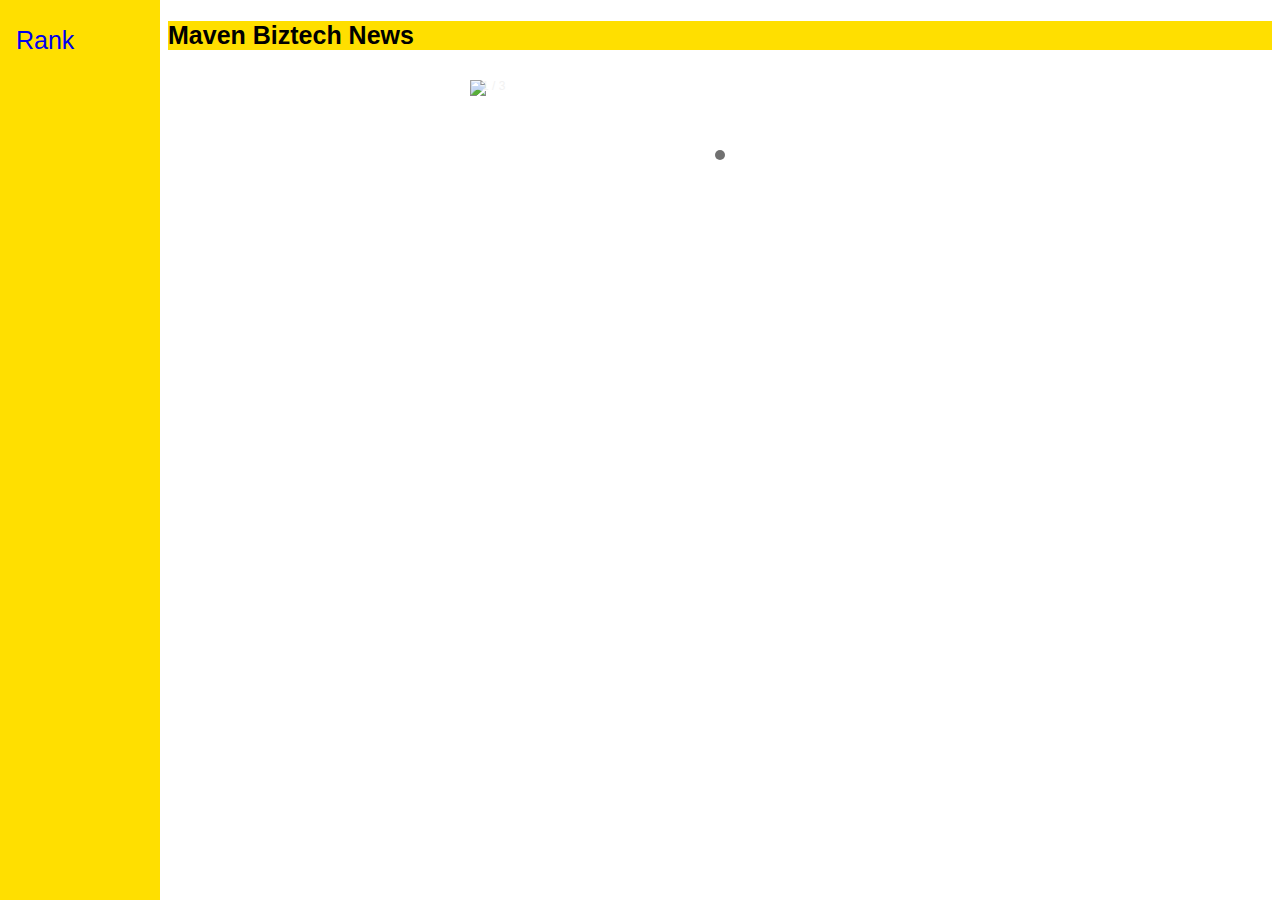
==== index.html @ 1071d1c7 "Update index.html" ====
<!DOCTYPE html>
<html>
<head>
<meta name="viewport" content="width=device-width, initial-scale=1">
<style>
* {box-sizing: border-box;}
body {font-family: Verdana, sans-serif;}
.mySlides {display: none;}
img {vertical-align: middle;}

/* Slideshow container */
.slideshow-container {
  max-width: 500px;

  position: relative;
  margin: auto;
}

h2{

  font-size: 25px;
  background-color:#FFDF00;

}
/* Caption text */
.text {
  color: #f2f2f2;
  font-size: 15px;
  padding: 8px 12px;
  position: absolute;
  bottom: 8px;
  width: 100%;
  text-align: center;
}

/* Number text (1/3 etc) */
.numbertext {
  color: #f2f2f2;
  font-size: 12px;
  padding: 8px 12px;
  position: absolute;
  top: 0;
}

/* The dots/bullets/indicators */
.dot {
  height: 10px;
  width: 10px;
  margin: 0 2px;
  background-color: #bbb;
  border-radius: 50%;
  display: inline-block;
  transition: background-color 0.6s ease;
}

.active {
  background-color: #717171;
}

/* Fading animation */
.fade {
  animation-name: fade;
  animation-duration: 1.5s;
}

@keyframes fade {
  from {opacity: .4}
  to {opacity: 1}
}

/* On smaller screens, decrease text size */
@media only screen and (max-width: 300px) {
  .text {font-size: 11px}
}


.sidenav {
  height: 100%;
  width: 160px;
  position: fixed;
  z-index: 1;
  top: 0;
  left: 0;
  background-color: #FFDF00;
  overflow-x: hidden;
  padding-top: 20px;
}

.sidenav a {
  padding: 6px 8px 6px 16px;
  text-decoration: none;
  font-size: 25px;
  color: ;
  display: block;
}

.sidenav a:hover {
  color: #f1f1f1;
}

.main {
  margin-left: 160px; /* Same as the width of the sidenav */
  font-size: 28px; /* Increased text to enable scrolling */
  padding: 0px 0px;
}

@media screen and (max-height: 450px) {
  .sidenav {padding-top: 15px;}
  .sidenav a {font-size: 18px;}
}

</style>
</head>
<body>
  <div class="sidenav">
    <a href="https://docs.google.com/spreadsheets/d/10vCi6eglRGU2YPIiHN4y4CZwWs2-P7z2OSydcoCVFj8/gviz/tq?tqx=out:html&tq&">Rank</a>

  </div>

<div class="main">

<h2>Maven Biztech News</h2>
  <div class="slideshow-container">

  <div class="mySlides fade">
    <div class="numbertext">1 / 3</div>
    <img src="logo_gif.gif" style="width:100%;border-radius:2%;">
    <div class="text"></div>
  </div>





</div>
<br>

<div style="text-align:center">
  <span class="dot"></span>



</div>

</div>

<script>
let slideIndex = 0;
showSlides();

function showSlides() {
  let i;
  let slides = document.getElementsByClassName("mySlides");
  let dots = document.getElementsByClassName("dot");
  for (i = 0; i < slides.length; i++) {
    slides[i].style.display = "none";
  }
  slideIndex++;
  if (slideIndex > slides.length) {slideIndex = 1}
  for (i = 0; i < dots.length; i++) {
    dots[i].className = dots[i].className.replace(" active", "");
  }
  slides[slideIndex-1].style.display = "block";
  dots[slideIndex-1].className += " active";
  setTimeout(showSlides, 8000); // Change image every 2 seconds
}
</script>

</body>
</html>
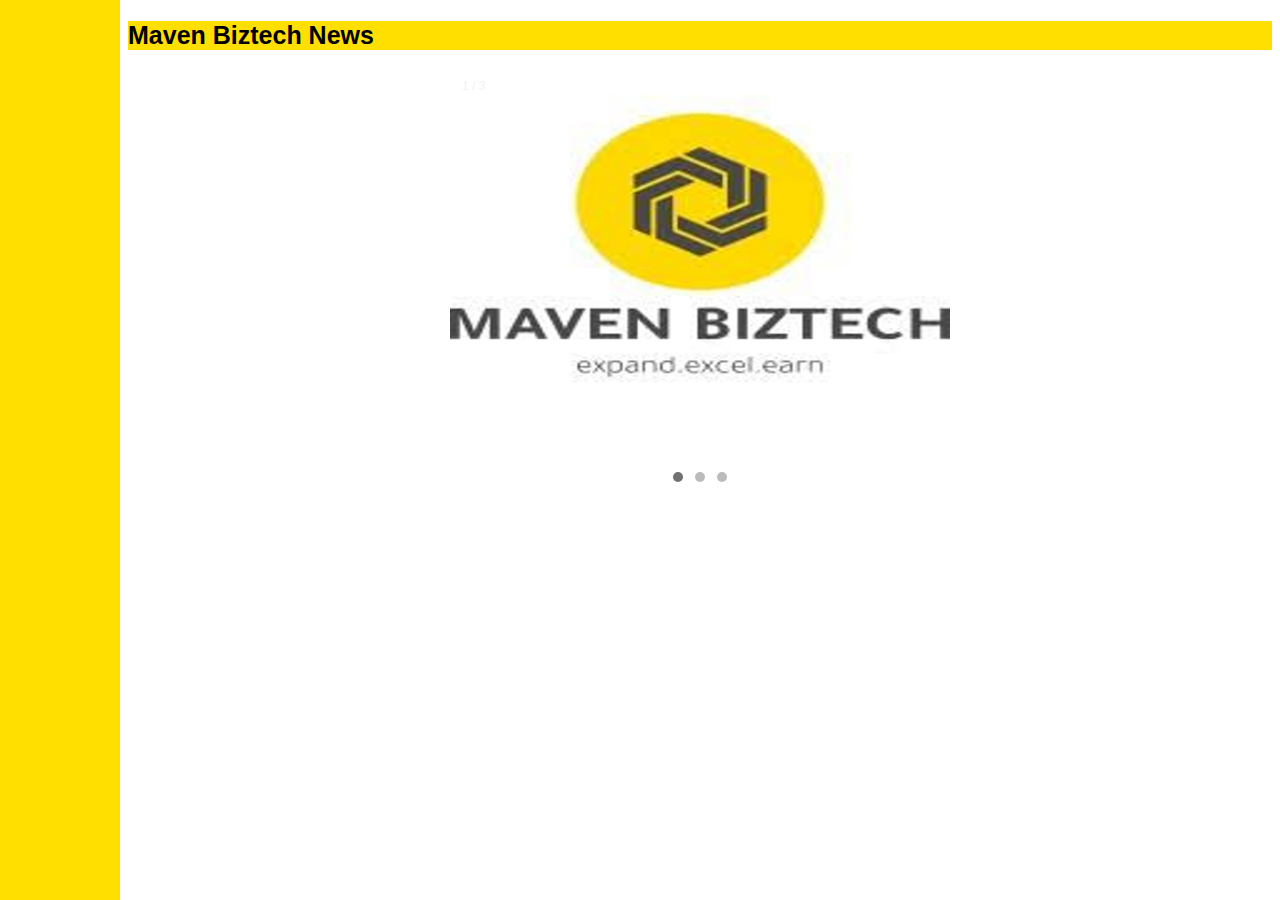
==== commit 966898a9: "Add files via upload" ====
--- a/index.html
+++ b/index.html
@@ -1,170 +1,190 @@
-<!DOCTYPE html>
-<html>
-<head>
-<meta name="viewport" content="width=device-width, initial-scale=1">
-<style>
-* {box-sizing: border-box;}
-body {font-family: Verdana, sans-serif;}
-.mySlides {display: none;}
-img {vertical-align: middle;}
-
-/* Slideshow container */
-.slideshow-container {
-  max-width: 500px;
-
-  position: relative;
-  margin: auto;
-}
-
-h2{
-
-  font-size: 25px;
-  background-color:#FFDF00;
-
-}
-/* Caption text */
-.text {
-  color: #f2f2f2;
-  font-size: 15px;
-  padding: 8px 12px;
-  position: absolute;
-  bottom: 8px;
-  width: 100%;
-  text-align: center;
-}
-
-/* Number text (1/3 etc) */
-.numbertext {
-  color: #f2f2f2;
-  font-size: 12px;
-  padding: 8px 12px;
-  position: absolute;
-  top: 0;
-}
-
-/* The dots/bullets/indicators */
-.dot {
-  height: 10px;
-  width: 10px;
-  margin: 0 2px;
-  background-color: #bbb;
-  border-radius: 50%;
-  display: inline-block;
-  transition: background-color 0.6s ease;
-}
-
-.active {
-  background-color: #717171;
-}
-
-/* Fading animation */
-.fade {
-  animation-name: fade;
-  animation-duration: 1.5s;
-}
-
-@keyframes fade {
-  from {opacity: .4}
-  to {opacity: 1}
-}
-
-/* On smaller screens, decrease text size */
-@media only screen and (max-width: 300px) {
-  .text {font-size: 11px}
-}
-
-
-.sidenav {
-  height: 100%;
-  width: 160px;
-  position: fixed;
-  z-index: 1;
-  top: 0;
-  left: 0;
-  background-color: #FFDF00;
-  overflow-x: hidden;
-  padding-top: 20px;
-}
-
-.sidenav a {
-  padding: 6px 8px 6px 16px;
-  text-decoration: none;
-  font-size: 25px;
-  color: ;
-  display: block;
-}
-
-.sidenav a:hover {
-  color: #f1f1f1;
-}
-
-.main {
-  margin-left: 160px; /* Same as the width of the sidenav */
-  font-size: 28px; /* Increased text to enable scrolling */
-  padding: 0px 0px;
-}
-
-@media screen and (max-height: 450px) {
-  .sidenav {padding-top: 15px;}
-  .sidenav a {font-size: 18px;}
-}
-
-</style>
-</head>
-<body>
-  <div class="sidenav">
-    <a href="https://docs.google.com/spreadsheets/d/10vCi6eglRGU2YPIiHN4y4CZwWs2-P7z2OSydcoCVFj8/gviz/tq?tqx=out:html&tq&">Rank</a>
-
-  </div>
-
-<div class="main">
-
-<h2>Maven Biztech News</h2>
-  <div class="slideshow-container">
-
-  <div class="mySlides fade">
-    <div class="numbertext">1 / 3</div>
-    <img src="logo_gif.gif" style="width:100%;border-radius:2%;">
-    <div class="text"></div>
-  </div>
-
-
-
-
-
-</div>
-<br>
-
-<div style="text-align:center">
-  <span class="dot"></span>
-
-
-
-</div>
-
-</div>
-
-<script>
-let slideIndex = 0;
-showSlides();
-
-function showSlides() {
-  let i;
-  let slides = document.getElementsByClassName("mySlides");
-  let dots = document.getElementsByClassName("dot");
-  for (i = 0; i < slides.length; i++) {
-    slides[i].style.display = "none";
-  }
-  slideIndex++;
-  if (slideIndex > slides.length) {slideIndex = 1}
-  for (i = 0; i < dots.length; i++) {
-    dots[i].className = dots[i].className.replace(" active", "");
-  }
-  slides[slideIndex-1].style.display = "block";
-  dots[slideIndex-1].className += " active";
-  setTimeout(showSlides, 8000); // Change image every 2 seconds
-}
-</script>
-
-</body>
-</html>
+<!DOCTYPE html>
+<html>
+<head>
+  <!-- CSS only -->
+  <!-- JavaScript Bundle with Popper -->
+  <script src="https://cdn.jsdelivr.net/npm/bootstrap@5.2.3/dist/js/bootstrap.bundle.min.js" integrity="sha384-kenU1KFdBIe4zVF0s0G1M5b4hcpxyD9F7jL+jjXkk+Q2h455rYXK/7HAuoJl+0I4" crossorigin="anonymous"></script>
+<meta name="viewport" content="width=device-width, initial-scale=1">
+<style>
+* {box-sizing: border-box;}
+body {font-family: Verdana, sans-serif;}
+.mySlides {display: none;}
+img {vertical-align: middle;}
+
+/* Slideshow container */
+.slideshow-container {
+  max-width: 500px;
+
+  position: relative;
+  margin: auto;
+}
+
+h2{
+
+  font-size: 25px;
+  background-color:#FFDF00;
+
+}
+/* Caption text */
+.text {
+  color: #f2f2f2;
+  font-size: 15px;
+  padding: 8px 12px;
+  position: absolute;
+  bottom: 8px;
+  width: 100%;
+  text-align: center;
+}
+
+/* Number text (1/3 etc) */
+.numbertext {
+  color: #f2f2f2;
+  font-size: 12px;
+  padding: 8px 12px;
+  position: absolute;
+  top: 0;
+}
+
+/* The dots/bullets/indicators */
+.dot {
+  height: 10px;
+  width: 10px;
+  margin: 0 2px;
+  background-color: #bbb;
+  border-radius: 50%;
+  display: inline-block;
+  transition: background-color 0.6s ease;
+}
+
+.active {
+  background-color: #717171;
+}
+
+/* Fading animation */
+.fade {
+  animation-name: fade;
+  animation-duration: 1.5s;
+}
+
+@keyframes fade {
+  from {opacity: .4}
+  to {opacity: 1}
+}
+
+/* On smaller screens, decrease text size */
+@media only screen and (max-width: 300px) {
+  .text {font-size: 11px}
+}
+
+
+.sidenav {
+  height: 100%;
+  width: 120px;
+  position: fixed;
+  z-index: 1;
+  top: 0;
+  left: 0;
+  background-color: #FFDF00;
+  overflow-x: hidden;
+  padding-top: 20px;
+}
+
+.sidenav a {
+  padding: 6px 8px 6px 16px;
+  text-decoration: none;
+  font-size: 25px;
+  color: ;
+  display: block;
+}
+
+.sidenav a:hover {
+  color: #f1f1f1;
+}
+
+.main {
+  margin-left: 120px; /* Same as the width of the sidenav */
+  font-size: 28px; /* Increased text to enable scrolling */
+  padding: 0px 0px;
+}
+
+@media screen and (max-height: 450px) {
+  .sidenav {padding-top: 15px;}
+  .sidenav a {font-size: 18px;}
+}
+
+</style>
+</head>
+<body>
+  <div class="sidenav">
+    <a></a>
+    <a></a>
+
+  </div>
+
+<div class="main">
+
+<h2>Maven Biztech News</h2>
+  <div class="slideshow-container">
+
+  <div class="mySlides fade">
+    <div class="numbertext">1 / 3</div>
+    <img src="logo.jpg" style="width:100%;border-radius:2%;">
+    <div class="text"></div>
+  </div>
+
+  <div class="mySlides fade">
+    <div class="numbertext">1 / 3</div>
+    <img src="slide1.jpg" style="width:100%;border-radius:2%;">
+    <div class="text"></div>
+  </div>
+
+  <div class="mySlides fade">
+    <div class="numbertext">1 / 3</div>
+    <img src="slide2.jpg" style="width:100%;border-radius:2%;">
+    <div class="text"></div>
+  </div>
+
+
+
+
+
+
+</div>
+<br>
+
+<div style="text-align:center">
+  <span class="dot"></span>
+  <span class="dot"></span>
+  <span class="dot"></span>
+
+
+
+
+</div>
+
+</div>
+
+<script>
+let slideIndex = 0;
+showSlides();
+
+function showSlides() {
+  let i;
+  let slides = document.getElementsByClassName("mySlides");
+  let dots = document.getElementsByClassName("dot");
+  for (i = 0; i < slides.length; i++) {
+    slides[i].style.display = "none";
+  }
+  slideIndex++;
+  if (slideIndex > slides.length) {slideIndex = 1}
+  for (i = 0; i < dots.length; i++) {
+    dots[i].className = dots[i].className.replace(" active", "");
+  }
+  slides[slideIndex-1].style.display = "block";
+  dots[slideIndex-1].className += " active";
+  setTimeout(showSlides, 8000); // Change image every 2 seconds
+}
+</script>
+
+</body>
+</html>
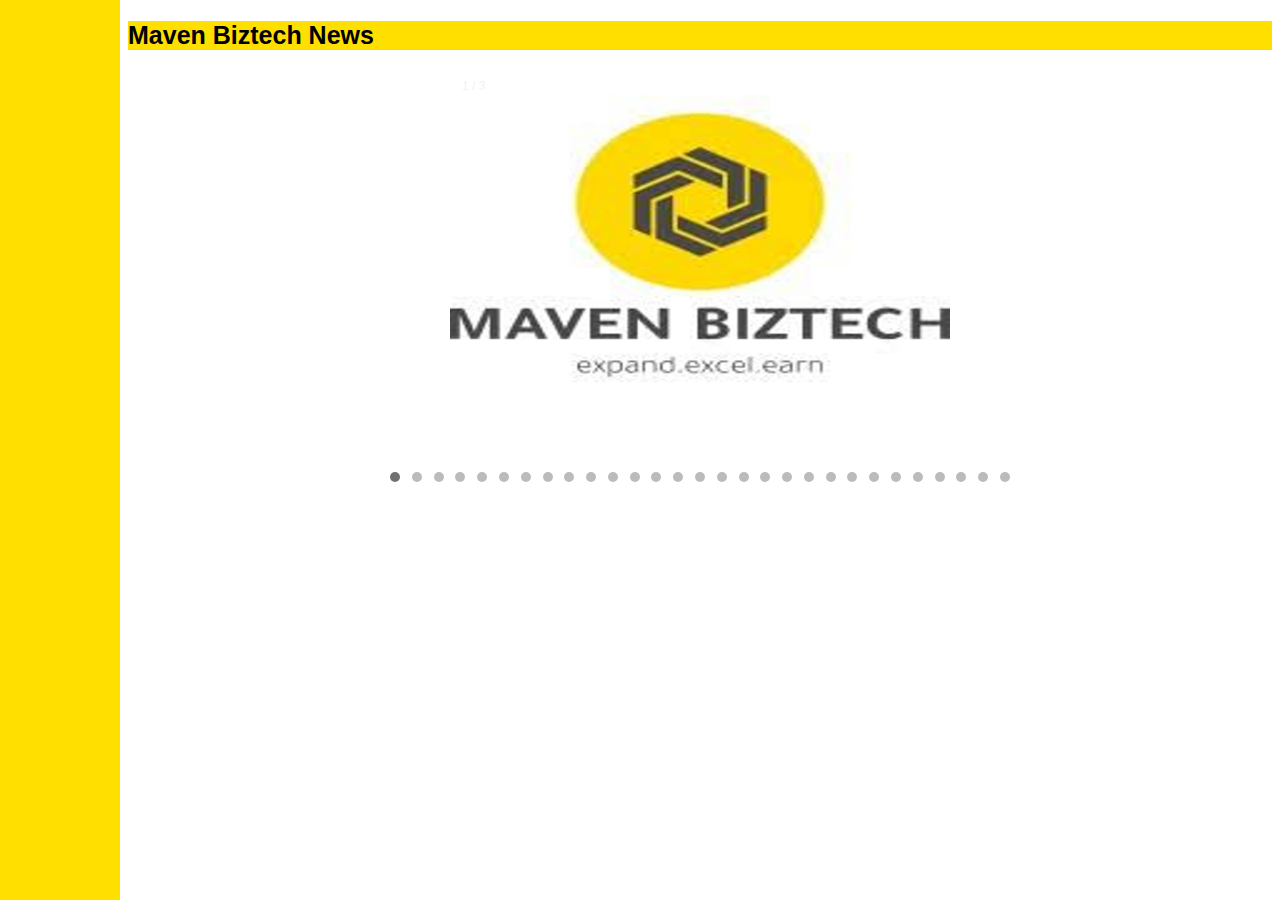
==== commit 64983ad3: "Add files via upload" ====
--- a/index.html
+++ b/index.html
@@ -134,6 +134,162 @@
 
   <div class="mySlides fade">
     <div class="numbertext">1 / 3</div>
+    <img src="1.jpg" style="width:100%;border-radius:2%;">
+    <div class="text"></div>
+  </div>
+
+  <div class="mySlides fade">
+    <div class="numbertext">1 / 3</div>
+    <img src="2.jpg" style="width:100%;border-radius:2%;">
+    <div class="text"></div>
+  </div>
+
+  <div class="mySlides fade">
+    <div class="numbertext">1 / 3</div>
+    <img src="3.jpg" style="width:100%;border-radius:2%;">
+    <div class="text"></div>
+  </div>
+
+  <div class="mySlides fade">
+    <div class="numbertext">1 / 3</div>
+    <img src="4.jpg" style="width:100%;border-radius:2%;">
+    <div class="text"></div>
+  </div>
+
+  <div class="mySlides fade">
+    <div class="numbertext">1 / 3</div>
+    <img src="5.jpg" style="width:100%;border-radius:2%;">
+    <div class="text"></div>
+  </div>
+
+  <div class="mySlides fade">
+    <div class="numbertext">1 / 3</div>
+    <img src="6.jpg" style="width:100%;border-radius:2%;">
+    <div class="text"></div>
+  </div>
+
+  <div class="mySlides fade">
+    <div class="numbertext">1 / 3</div>
+    <img src="7.jpg" style="width:100%;border-radius:2%;">
+    <div class="text"></div>
+  </div>
+
+  <div class="mySlides fade">
+    <div class="numbertext">1 / 3</div>
+    <img src="8.jpg" style="width:100%;border-radius:2%;">
+    <div class="text"></div>
+  </div>
+
+  <div class="mySlides fade">
+    <div class="numbertext">1 / 3</div>
+    <img src="9.jpg" style="width:100%;border-radius:2%;">
+    <div class="text"></div>
+  </div>
+
+  <div class="mySlides fade">
+    <div class="numbertext">1 / 3</div>
+    <img src="10.jpg" style="width:100%;border-radius:2%;">
+    <div class="text"></div>
+  </div>
+
+  <div class="mySlides fade">
+    <div class="numbertext">1 / 3</div>
+    <img src="11.jpg" style="width:100%;border-radius:2%;">
+    <div class="text"></div>
+  </div>
+
+  <div class="mySlides fade">
+    <div class="numbertext">1 / 3</div>
+    <img src="12.jpg" style="width:100%;border-radius:2%;">
+    <div class="text"></div>
+  </div>
+
+  <div class="mySlides fade">
+    <div class="numbertext">1 / 3</div>
+    <img src="13.jpg" style="width:100%;border-radius:2%;">
+    <div class="text"></div>
+  </div>
+
+  <div class="mySlides fade">
+    <div class="numbertext">1 / 3</div>
+    <img src="14.jpg" style="width:100%;border-radius:2%;">
+    <div class="text"></div>
+  </div>
+
+  <div class="mySlides fade">
+    <div class="numbertext">1 / 3</div>
+    <img src="15.jpg" style="width:100%;border-radius:2%;">
+    <div class="text"></div>
+  </div>
+
+  <div class="mySlides fade">
+    <div class="numbertext">1 / 3</div>
+    <img src="16.jpg" style="width:100%;border-radius:2%;">
+    <div class="text"></div>
+  </div>
+
+  <div class="mySlides fade">
+    <div class="numbertext">1 / 3</div>
+    <img src="17.jpg" style="width:100%;border-radius:2%;">
+    <div class="text"></div>
+  </div>
+
+  <div class="mySlides fade">
+    <div class="numbertext">1 / 3</div>
+    <img src="18.jpg" style="width:100%;border-radius:2%;">
+    <div class="text"></div>
+  </div>
+
+  <div class="mySlides fade">
+    <div class="numbertext">1 / 3</div>
+    <img src="19.jpg" style="width:100%;border-radius:2%;">
+    <div class="text"></div>
+  </div>
+
+  <div class="mySlides fade">
+    <div class="numbertext">1 / 3</div>
+    <img src="20.jpg" style="width:100%;border-radius:2%;">
+    <div class="text"></div>
+  </div>
+
+  <div class="mySlides fade">
+    <div class="numbertext">1 / 3</div>
+    <img src="21.jpg" style="width:100%;border-radius:2%;">
+    <div class="text"></div>
+  </div>
+
+  <div class="mySlides fade">
+    <div class="numbertext">1 / 3</div>
+    <img src="22.jpg" style="width:100%;border-radius:2%;">
+    <div class="text"></div>
+  </div>
+
+  <div class="mySlides fade">
+    <div class="numbertext">1 / 3</div>
+    <img src="23.jpg" style="width:100%;border-radius:2%;">
+    <div class="text"></div>
+  </div>
+
+  <div class="mySlides fade">
+    <div class="numbertext">1 / 3</div>
+    <img src="24.jpg" style="width:100%;border-radius:2%;">
+    <div class="text"></div>
+  </div>
+
+  <div class="mySlides fade">
+    <div class="numbertext">1 / 3</div>
+    <img src="25.jpg" style="width:100%;border-radius:2%;">
+    <div class="text"></div>
+  </div>
+
+  <div class="mySlides fade">
+    <div class="numbertext">1 / 3</div>
+    <img src="26.jpg" style="width:100%;border-radius:2%;">
+    <div class="text"></div>
+  </div>
+
+  <div class="mySlides fade">
+    <div class="numbertext">1 / 3</div>
     <img src="slide1.jpg" style="width:100%;border-radius:2%;">
     <div class="text"></div>
   </div>
@@ -156,8 +312,32 @@
   <span class="dot"></span>
   <span class="dot"></span>
   <span class="dot"></span>
-
-
+  <span class="dot"></span>
+  <span class="dot"></span>
+  <span class="dot"></span>
+  <span class="dot"></span>
+  <span class="dot"></span>
+  <span class="dot"></span>
+  <span class="dot"></span>
+  <span class="dot"></span>
+<span class="dot"></span>
+<span class="dot"></span>
+<span class="dot"></span>
+<span class="dot"></span>
+<span class="dot"></span>
+<span class="dot"></span>
+<span class="dot"></span>
+<span class="dot"></span>
+<span class="dot"></span>
+<span class="dot"></span>
+<span class="dot"></span>
+<span class="dot"></span>
+<span class="dot"></span>
+<span class="dot"></span>
+<span class="dot"></span>
+<span class="dot"></span>
+<span class="dot"></span>
+<span class="dot"></span>
 
 
 </div>
@@ -182,7 +362,7 @@
   }
   slides[slideIndex-1].style.display = "block";
   dots[slideIndex-1].className += " active";
-  setTimeout(showSlides, 8000); // Change image every 2 seconds
+  setTimeout(showSlides, 5000); // Change image every 2 seconds
 }
 </script>
 
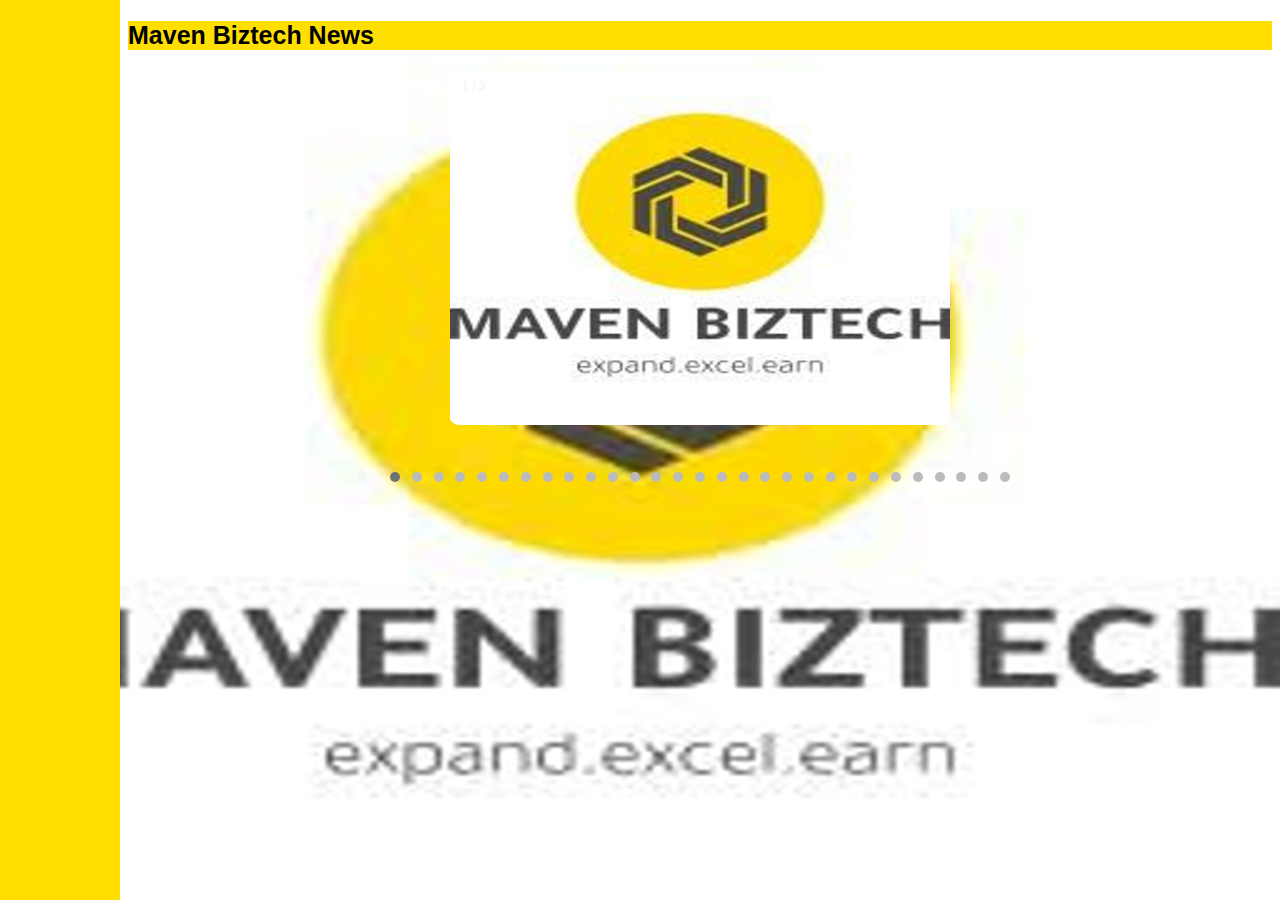
==== commit d000e47b: "Add files via upload" ====
--- a/index.html
+++ b/index.html
@@ -6,8 +6,20 @@
   <script src="https://cdn.jsdelivr.net/npm/bootstrap@5.2.3/dist/js/bootstrap.bundle.min.js" integrity="sha384-kenU1KFdBIe4zVF0s0G1M5b4hcpxyD9F7jL+jjXkk+Q2h455rYXK/7HAuoJl+0I4" crossorigin="anonymous"></script>
 <meta name="viewport" content="width=device-width, initial-scale=1">
 <style>
+body {
+ background-image: url("logo.jpg");
+ background-color: #cccccc;
+ background-position: top;
+ background-size: margin-left: 120px;
+  background-repeat: no-repeat;
+
+  background-size: cover;
+  position: relative;
+}
+
 * {box-sizing: border-box;}
 body {font-family: Verdana, sans-serif;}
+
 .mySlides {display: none;}
 img {vertical-align: middle;}
 
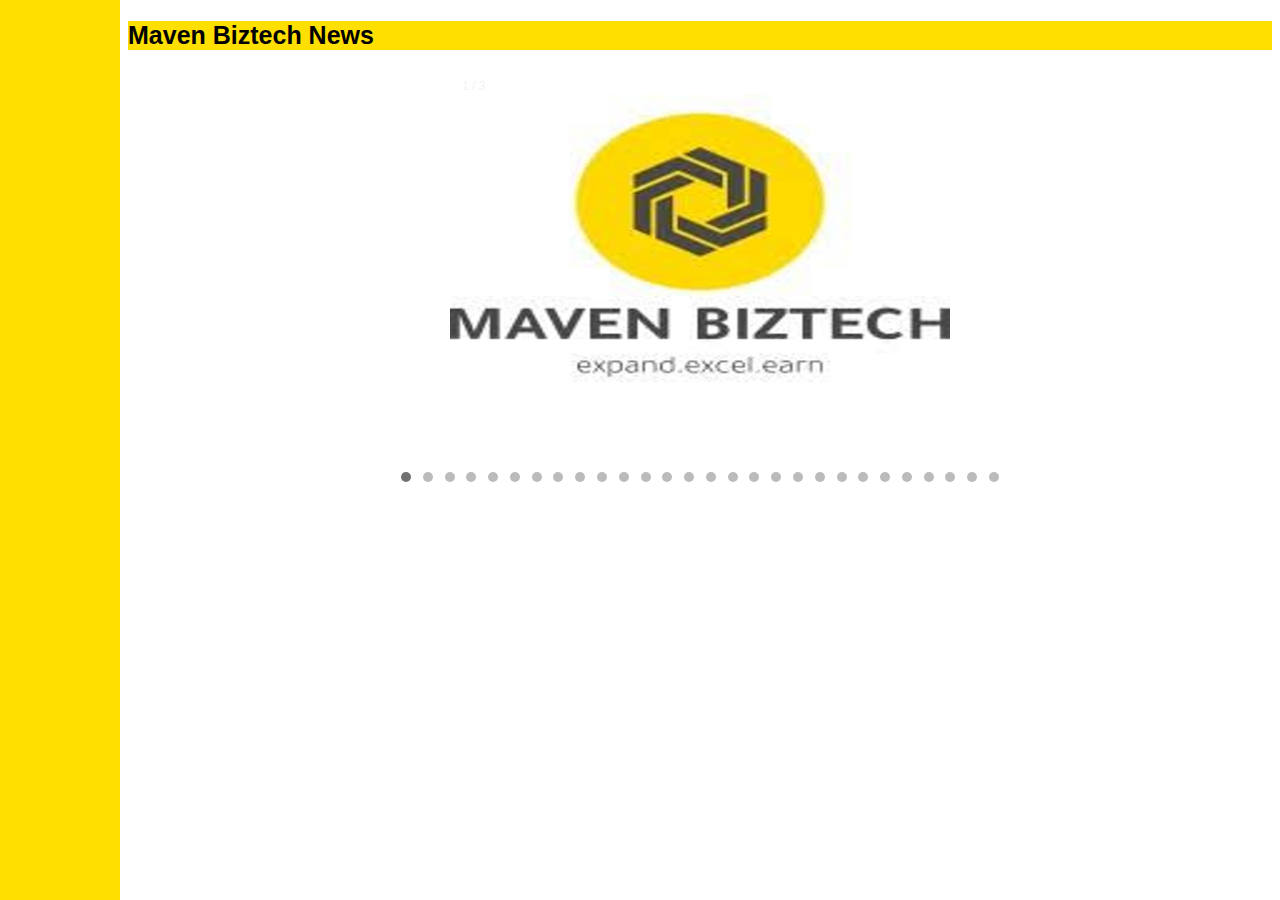
==== commit c31840cd: "Update index.html" ====
--- a/index.html
+++ b/index.html
@@ -7,9 +7,8 @@
 <meta name="viewport" content="width=device-width, initial-scale=1">
 <style>
 body {
- background-image: url("logo.jpg");
- background-color: #cccccc;
- background-position: top;
+ background-image: url("back.jpg");
+ background-position: center;
  background-size: margin-left: 120px;
   background-repeat: no-repeat;
 
@@ -302,15 +301,11 @@
 
   <div class="mySlides fade">
     <div class="numbertext">1 / 3</div>
-    <img src="slide1.jpg" style="width:100%;border-radius:2%;">
-    <div class="text"></div>
-  </div>
-
-  <div class="mySlides fade">
-    <div class="numbertext">1 / 3</div>
-    <img src="slide2.jpg" style="width:100%;border-radius:2%;">
-    <div class="text"></div>
-  </div>
+    <img src="27.jpg" style="width:100%;border-radius:2%;">
+    <div class="text"></div>
+  </div>
+
+  
 
 
 
@@ -349,8 +344,6 @@
 <span class="dot"></span>
 <span class="dot"></span>
 <span class="dot"></span>
-<span class="dot"></span>
-
 
 </div>
 
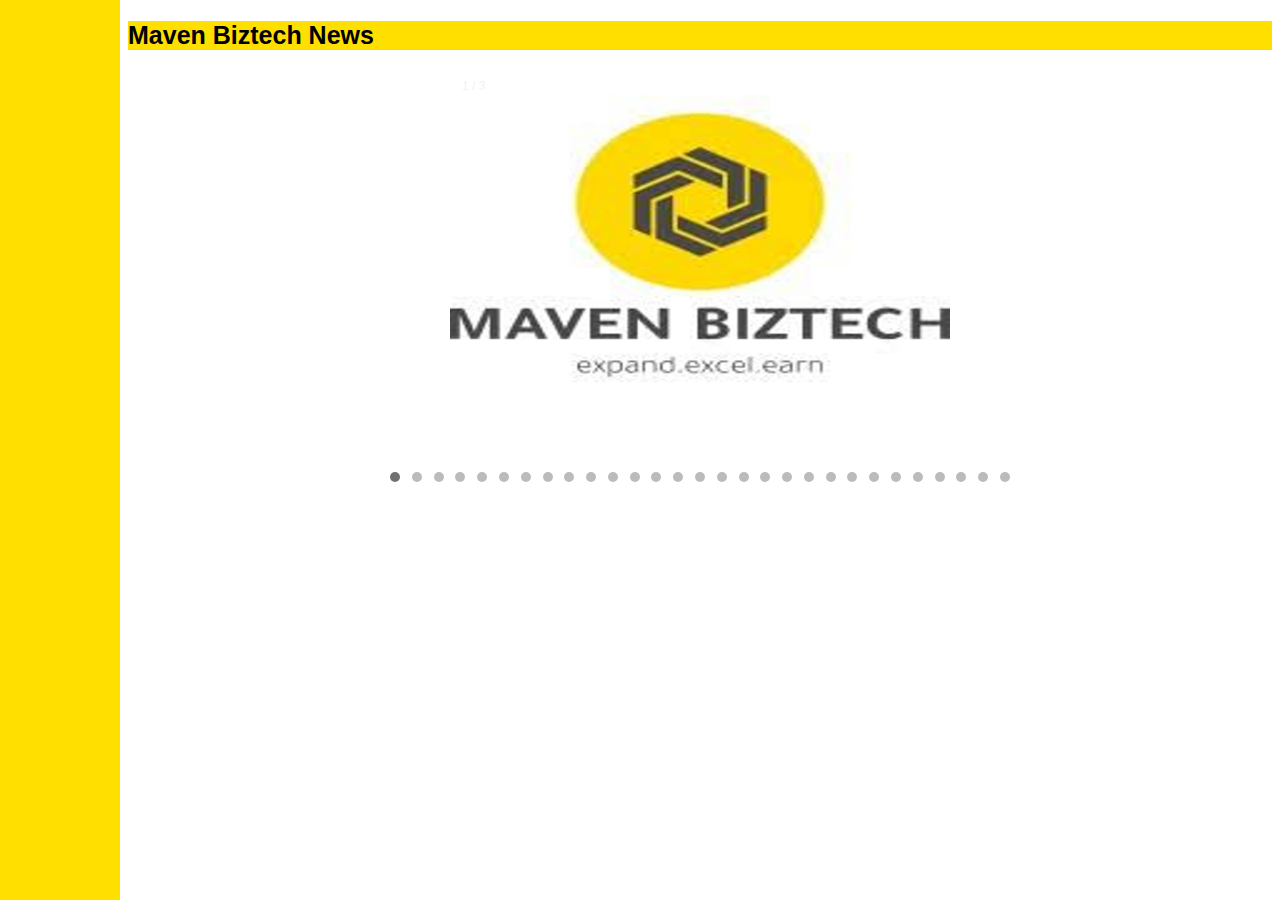
==== commit ac69cf70: "Add files via upload" ====
--- a/index.html
+++ b/index.html
@@ -145,6 +145,12 @@
 
   <div class="mySlides fade">
     <div class="numbertext">1 / 3</div>
+    <img src="top.jpeg" style="width:100%;border-radius:2%;">
+    <div class="text"></div>
+  </div>
+
+  <div class="mySlides fade">
+    <div class="numbertext">1 / 3</div>
     <img src="1.jpg" style="width:100%;border-radius:2%;">
     <div class="text"></div>
   </div>
@@ -305,7 +311,17 @@
     <div class="text"></div>
   </div>
 
-  
+  <div class="mySlides fade">
+    <div class="numbertext">1 / 3</div>
+    <img src="slide1.jpg" style="width:100%;border-radius:2%;">
+    <div class="text"></div>
+  </div>
+
+  <div class="mySlides fade">
+    <div class="numbertext">1 / 3</div>
+    <img src="slide2.jpg" style="width:100%;border-radius:2%;">
+    <div class="text"></div>
+  </div>
 
 
 
@@ -344,6 +360,8 @@
 <span class="dot"></span>
 <span class="dot"></span>
 <span class="dot"></span>
+<span class="dot"></span>
+
 
 </div>
 
@@ -367,7 +385,7 @@
   }
   slides[slideIndex-1].style.display = "block";
   dots[slideIndex-1].className += " active";
-  setTimeout(showSlides, 5000); // Change image every 2 seconds
+  setTimeout(showSlides, 10000); // Change image every 2 seconds
 }
 </script>
 
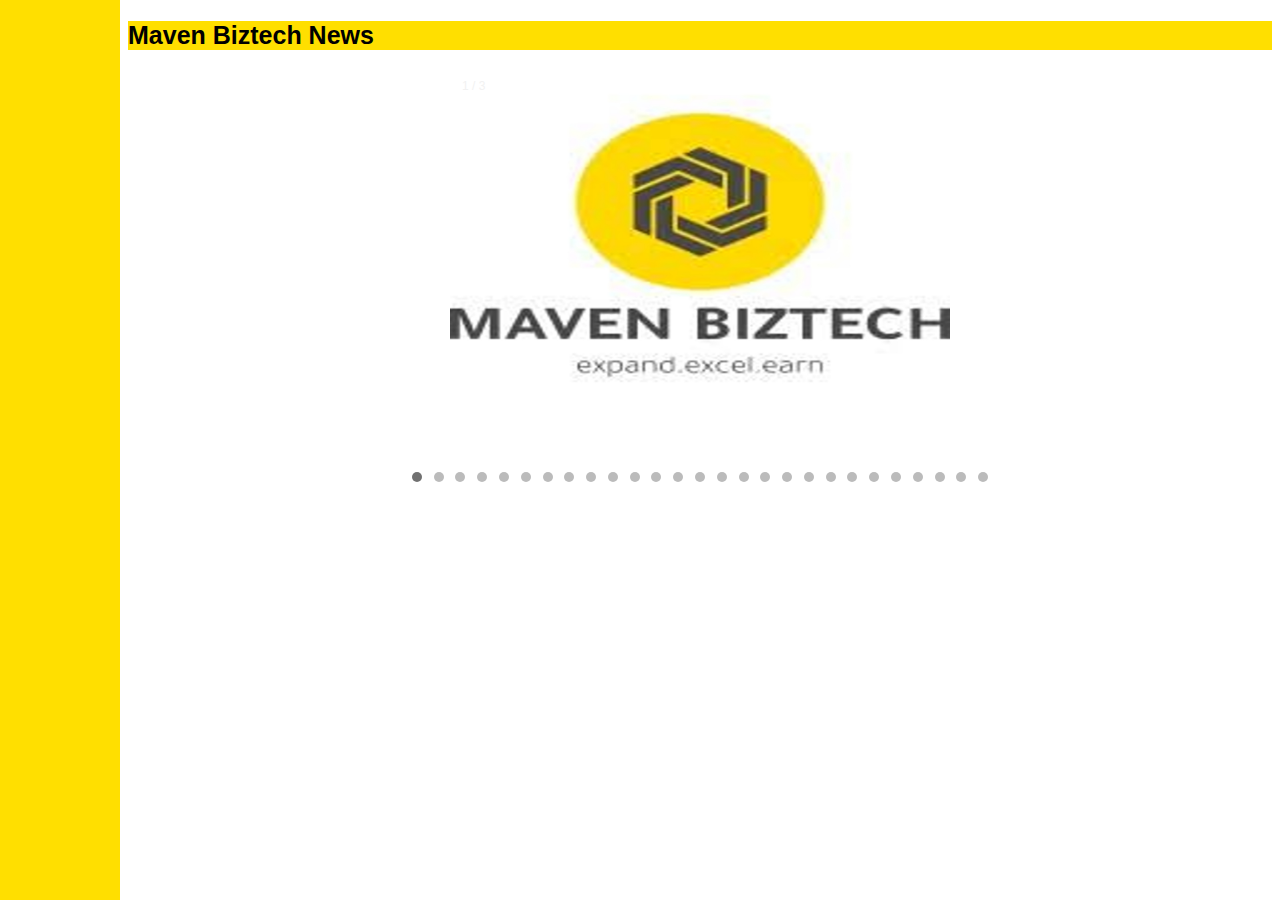
==== commit 3b058ed2: "Update index.html" ====
--- a/index.html
+++ b/index.html
@@ -311,18 +311,7 @@
     <div class="text"></div>
   </div>
 
-  <div class="mySlides fade">
-    <div class="numbertext">1 / 3</div>
-    <img src="slide1.jpg" style="width:100%;border-radius:2%;">
-    <div class="text"></div>
-  </div>
-
-  <div class="mySlides fade">
-    <div class="numbertext">1 / 3</div>
-    <img src="slide2.jpg" style="width:100%;border-radius:2%;">
-    <div class="text"></div>
-  </div>
-
+ 
 
 
 
@@ -343,8 +332,6 @@
   <span class="dot"></span>
   <span class="dot"></span>
   <span class="dot"></span>
-<span class="dot"></span>
-<span class="dot"></span>
 <span class="dot"></span>
 <span class="dot"></span>
 <span class="dot"></span>
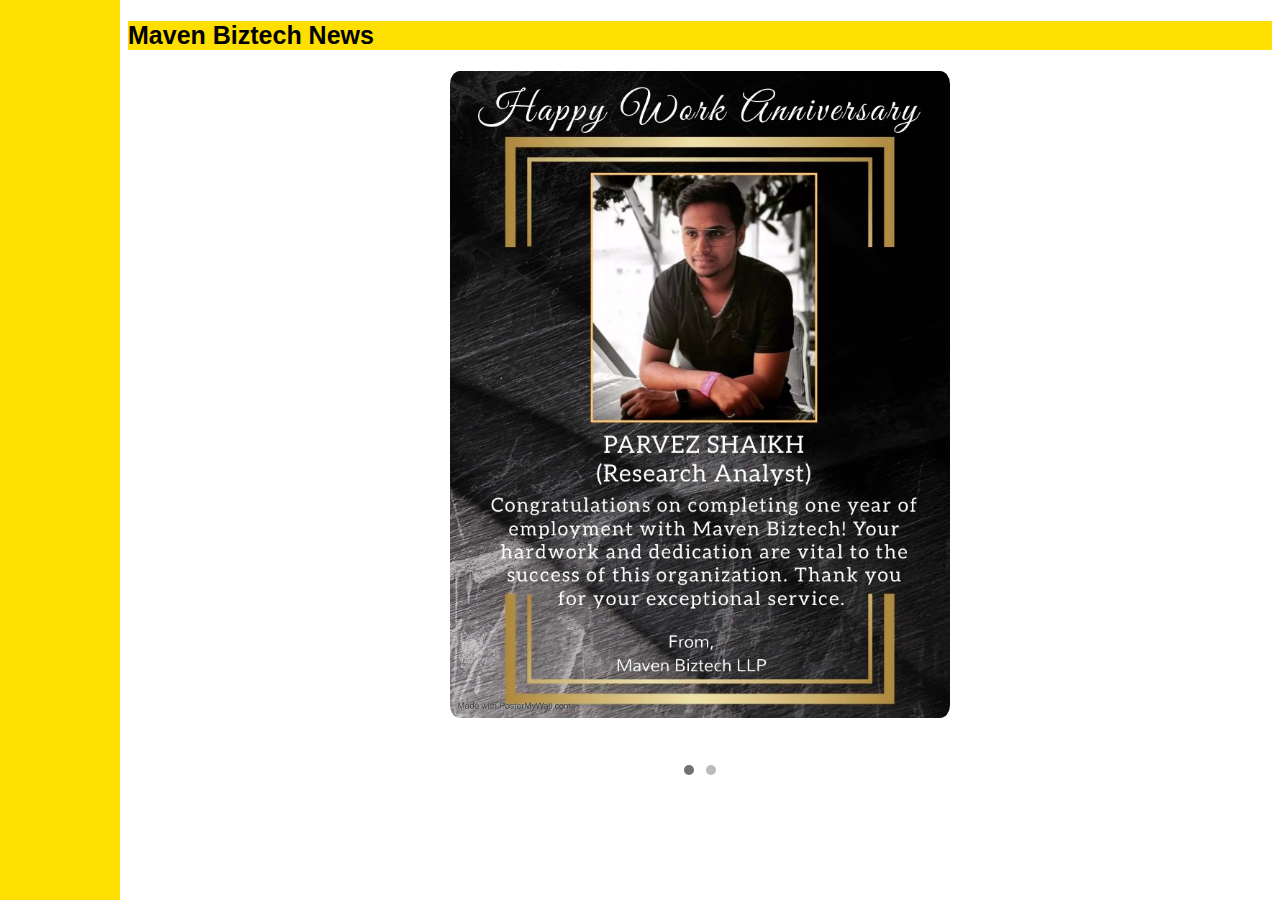
==== commit f46bf2a4: "Add files via upload" ====
--- a/index.html
+++ b/index.html
@@ -138,180 +138,20 @@
   <div class="slideshow-container">
 
   <div class="mySlides fade">
-    <div class="numbertext">1 / 3</div>
-    <img src="logo.jpg" style="width:100%;border-radius:2%;">
+    <div class="numbertext"></div>
+    <img src="parvez.jpg" style="width:100%;border-radius:2%;">
     <div class="text"></div>
   </div>
 
   <div class="mySlides fade">
-    <div class="numbertext">1 / 3</div>
-    <img src="top.jpeg" style="width:100%;border-radius:2%;">
+    <div class="numbertext"></div>
+    <img src="abc.jpeg" style="width:100%;border-radius:2%;">
     <div class="text"></div>
   </div>
 
-  <div class="mySlides fade">
-    <div class="numbertext">1 / 3</div>
-    <img src="1.jpg" style="width:100%;border-radius:2%;">
-    <div class="text"></div>
-  </div>
 
-  <div class="mySlides fade">
-    <div class="numbertext">1 / 3</div>
-    <img src="2.jpg" style="width:100%;border-radius:2%;">
-    <div class="text"></div>
-  </div>
 
-  <div class="mySlides fade">
-    <div class="numbertext">1 / 3</div>
-    <img src="3.jpg" style="width:100%;border-radius:2%;">
-    <div class="text"></div>
-  </div>
 
-  <div class="mySlides fade">
-    <div class="numbertext">1 / 3</div>
-    <img src="4.jpg" style="width:100%;border-radius:2%;">
-    <div class="text"></div>
-  </div>
-
-  <div class="mySlides fade">
-    <div class="numbertext">1 / 3</div>
-    <img src="5.jpg" style="width:100%;border-radius:2%;">
-    <div class="text"></div>
-  </div>
-
-  <div class="mySlides fade">
-    <div class="numbertext">1 / 3</div>
-    <img src="6.jpg" style="width:100%;border-radius:2%;">
-    <div class="text"></div>
-  </div>
-
-  <div class="mySlides fade">
-    <div class="numbertext">1 / 3</div>
-    <img src="7.jpg" style="width:100%;border-radius:2%;">
-    <div class="text"></div>
-  </div>
-
-  <div class="mySlides fade">
-    <div class="numbertext">1 / 3</div>
-    <img src="8.jpg" style="width:100%;border-radius:2%;">
-    <div class="text"></div>
-  </div>
-
-  <div class="mySlides fade">
-    <div class="numbertext">1 / 3</div>
-    <img src="9.jpg" style="width:100%;border-radius:2%;">
-    <div class="text"></div>
-  </div>
-
-  <div class="mySlides fade">
-    <div class="numbertext">1 / 3</div>
-    <img src="10.jpg" style="width:100%;border-radius:2%;">
-    <div class="text"></div>
-  </div>
-
-  <div class="mySlides fade">
-    <div class="numbertext">1 / 3</div>
-    <img src="11.jpg" style="width:100%;border-radius:2%;">
-    <div class="text"></div>
-  </div>
-
-  <div class="mySlides fade">
-    <div class="numbertext">1 / 3</div>
-    <img src="12.jpg" style="width:100%;border-radius:2%;">
-    <div class="text"></div>
-  </div>
-
-  <div class="mySlides fade">
-    <div class="numbertext">1 / 3</div>
-    <img src="13.jpg" style="width:100%;border-radius:2%;">
-    <div class="text"></div>
-  </div>
-
-  <div class="mySlides fade">
-    <div class="numbertext">1 / 3</div>
-    <img src="14.jpg" style="width:100%;border-radius:2%;">
-    <div class="text"></div>
-  </div>
-
-  <div class="mySlides fade">
-    <div class="numbertext">1 / 3</div>
-    <img src="15.jpg" style="width:100%;border-radius:2%;">
-    <div class="text"></div>
-  </div>
-
-  <div class="mySlides fade">
-    <div class="numbertext">1 / 3</div>
-    <img src="16.jpg" style="width:100%;border-radius:2%;">
-    <div class="text"></div>
-  </div>
-
-  <div class="mySlides fade">
-    <div class="numbertext">1 / 3</div>
-    <img src="17.jpg" style="width:100%;border-radius:2%;">
-    <div class="text"></div>
-  </div>
-
-  <div class="mySlides fade">
-    <div class="numbertext">1 / 3</div>
-    <img src="18.jpg" style="width:100%;border-radius:2%;">
-    <div class="text"></div>
-  </div>
-
-  <div class="mySlides fade">
-    <div class="numbertext">1 / 3</div>
-    <img src="19.jpg" style="width:100%;border-radius:2%;">
-    <div class="text"></div>
-  </div>
-
-  <div class="mySlides fade">
-    <div class="numbertext">1 / 3</div>
-    <img src="20.jpg" style="width:100%;border-radius:2%;">
-    <div class="text"></div>
-  </div>
-
-  <div class="mySlides fade">
-    <div class="numbertext">1 / 3</div>
-    <img src="21.jpg" style="width:100%;border-radius:2%;">
-    <div class="text"></div>
-  </div>
-
-  <div class="mySlides fade">
-    <div class="numbertext">1 / 3</div>
-    <img src="22.jpg" style="width:100%;border-radius:2%;">
-    <div class="text"></div>
-  </div>
-
-  <div class="mySlides fade">
-    <div class="numbertext">1 / 3</div>
-    <img src="23.jpg" style="width:100%;border-radius:2%;">
-    <div class="text"></div>
-  </div>
-
-  <div class="mySlides fade">
-    <div class="numbertext">1 / 3</div>
-    <img src="24.jpg" style="width:100%;border-radius:2%;">
-    <div class="text"></div>
-  </div>
-
-  <div class="mySlides fade">
-    <div class="numbertext">1 / 3</div>
-    <img src="25.jpg" style="width:100%;border-radius:2%;">
-    <div class="text"></div>
-  </div>
-
-  <div class="mySlides fade">
-    <div class="numbertext">1 / 3</div>
-    <img src="26.jpg" style="width:100%;border-radius:2%;">
-    <div class="text"></div>
-  </div>
-
-  <div class="mySlides fade">
-    <div class="numbertext">1 / 3</div>
-    <img src="27.jpg" style="width:100%;border-radius:2%;">
-    <div class="text"></div>
-  </div>
-
- 
 
 
 
@@ -321,31 +161,7 @@
 <br>
 
 <div style="text-align:center">
-  <span class="dot"></span>
-  <span class="dot"></span>
-  <span class="dot"></span>
-  <span class="dot"></span>
-  <span class="dot"></span>
-  <span class="dot"></span>
-  <span class="dot"></span>
-  <span class="dot"></span>
-  <span class="dot"></span>
-  <span class="dot"></span>
-  <span class="dot"></span>
-<span class="dot"></span>
-<span class="dot"></span>
-<span class="dot"></span>
-<span class="dot"></span>
-<span class="dot"></span>
-<span class="dot"></span>
-<span class="dot"></span>
-<span class="dot"></span>
-<span class="dot"></span>
-<span class="dot"></span>
-<span class="dot"></span>
-<span class="dot"></span>
-<span class="dot"></span>
-<span class="dot"></span>
+
 <span class="dot"></span>
 <span class="dot"></span>
 
